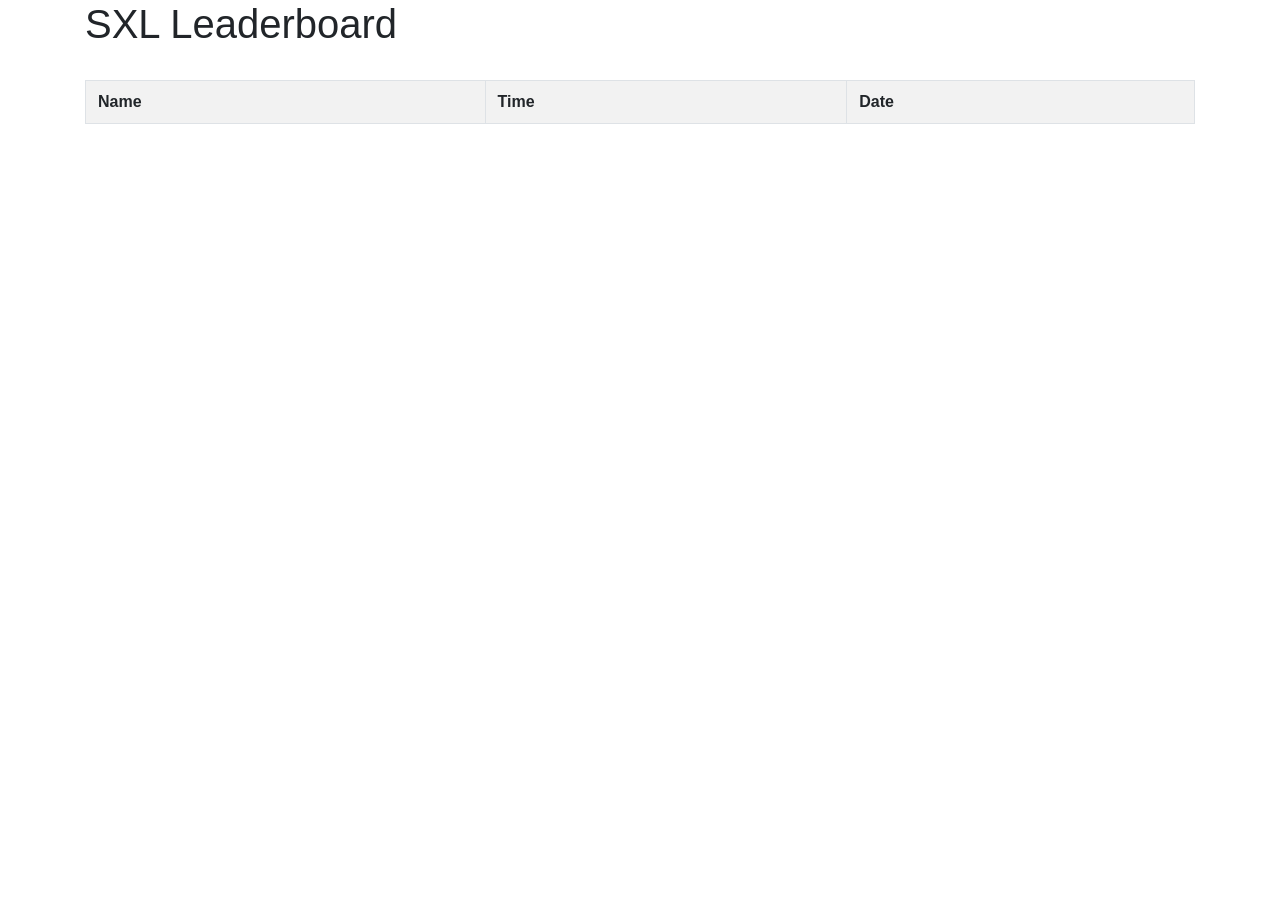
==== index.html @ 2ba75cba "changed html filename to index" ====
<html>
  <head>
<script src="https://code.jquery.com/jquery-3.5.1.js" integrity="sha256-QWo7LDvxbWT2tbbQ97B53yJnYU3WhH/C8ycbRAkjPDc=" crossorigin="anonymous"></script>
<link rel="stylesheet" href="https://stackpath.bootstrapcdn.com/bootstrap/4.5.0/css/bootstrap.min.css" integrity="sha384-9aIt2nRpC12Uk9gS9baDl411NQApFmC26EwAOH8WgZl5MYYxFfc+NcPb1dKGj7Sk" crossorigin="anonymous">
<link rel="stylesheet" href="style.css">
<script src="https://code.jquery.com/jquery-3.1.1.min.js" integrity="sha384-DfXdz2htPH0lsSSs5nCTpuj/zy4C+OGpamoFVy38MVBnE+IbbVYUew+OrCXaRkfj" crossorigin="anonymous"></script>
<script src="https://cdn.jsdelivr.net/npm/popper.js@1.16.0/dist/umd/popper.min.js" integrity="sha384-Q6E9RHvbIyZFJoft+2mJbHaEWldlvI9IOYy5n3zV9zzTtmI3UksdQRVvoxMfooAo" crossorigin="anonymous"></script>
<script src="https://stackpath.bootstrapcdn.com/bootstrap/4.5.0/js/bootstrap.min.js" integrity="sha384-OgVRvuATP1z7JjHLkuOU7Xw704+h835Lr+6QL9UvYjZE3Ipu6Tp75j7Bh/kR0JKI" crossorigin="anonymous"></script>

  </head>
  <body>

    <div class="container">
        <div class="table-responsive">
            <h1>SXL Leaderboard</h1>
            <br>
            
            <table class="table table-bordered table-striped" id="leaderboard">
                <tr>
                    <th>Name</th>
                    <th>Time</th>
                    <th>Date</th>
                </tr>

            </table>
        </div>
    </div>



    <script>
        $(document).ready(function(){
            $.getJSON("http://dreamlo.com/lb/5ee2d97d377e860b6c4472a7/json",function(data){

                var leaderboardData = "";

                $.each(data.dreamlo.leaderboard.entry, function(key,value){
                    // console.log(value)

                    leaderboardData += '<tr>';
                    leaderboardData += '<td>' + value.name + '</td>';
                    leaderboardData += '<td>' + value.score+ '</td>';
                    leaderboardData += '<td>' + value.date+ '</td>';
                    leaderboardData += '</tr>';

    
                    console.log(leaderboardData)


                });
                $("#leaderboard").append(leaderboardData)


            })
        })
    </script>
  </body>
</html>
---- style.css ----
#example-table{
  width:100%;  
  font-family:sans-serif;
}
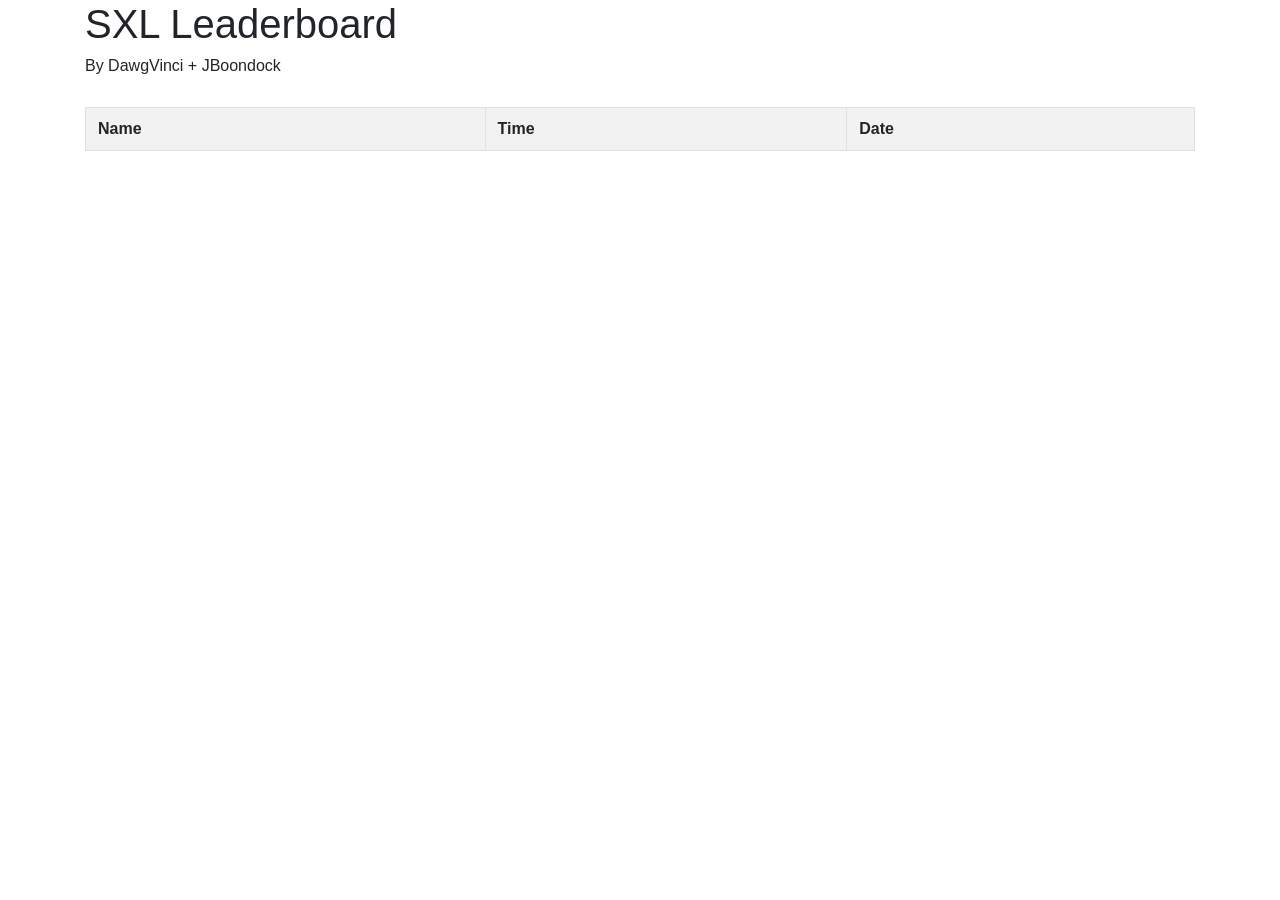
==== commit 9323aa11: "removed console logs" ====
--- a/index.html
+++ b/index.html
@@ -13,6 +13,7 @@
     <div class="container">
         <div class="table-responsive">
             <h1>SXL Leaderboard</h1>
+            <h6>By DawgVinci + JBoondock</h6>
             <br>
             
             <table class="table table-bordered table-striped" id="leaderboard">
@@ -44,7 +45,7 @@
                     leaderboardData += '</tr>';
 
     
-                    console.log(leaderboardData)
+                    // console.log(leaderboardData)
 
 
                 });
